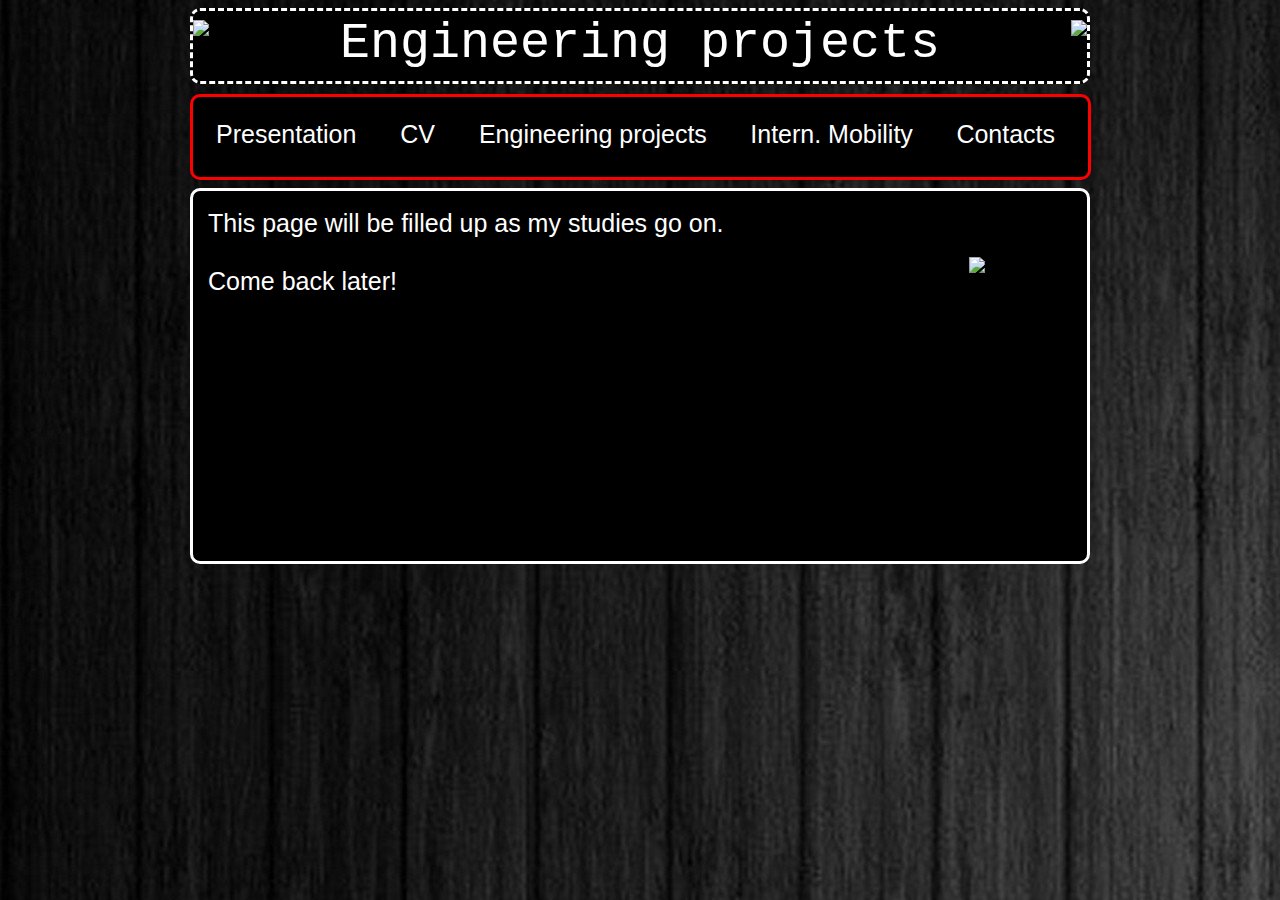
==== project.html @ 706aa647 "site web go brrr" ====
<!DOCTYPE html>
<html>
    <head>
        <meta charset="utf-8" />
        <link rel="stylesheet" href="style.css" />
        <link rel="icon" href="fav/roue.png" />
		<title>Mattéo GEORGES - Engineering projects </title>
    </head>
	<body>
		<div id="main_page">
			<header>
			
			<div id ="main">
			
			<div style="text-align : center"> <h1> Engineering projects  </h1>  </div>
			<div id="cv1"> <img src="gif/roue.gif" style="width: 65px;" /> </div>
			<div id="cv2"> <img src="gif/roue.gif" style="width: 65px;" /> </div>
			
			</div>
			</header>
			
			<div id ="maintache">
			<table class="barre">
				<tr>
				<td><p class ="choix4"><a href="index.html">Presentation</a><p></td>
				<td><p class ="choix1"><a href="CV1.html">CV</a><p></td>
				<td><p class ="choix2"><a href="project.html">Engineering projects</a><p></td>
				<td><p class ="choix4"><a href="mobility.html">Intern. Mobility</a><p></td>
				<td><p class ="choix3"><a href="contact.html">Contacts</a><p></td>
				</tr>
			</table>
			</div>
			
			<br>
			<corptexte>
				<div id ="main12">
				<br><h7>This page will be filled up as my studies go on. <br> <br>
				Come back later!</h7>
				<br>
				<div id="metrics"> <img src="img/woi.jpg" style="width: 400px;" /> </div>
				</div>
			
					
			
			</corptexte>
			
			</div>
		</div>
	</body>
---- style.css ----
body {
background-color: #white;
background-image: url("fond.jpg");
background-attachment: scroll;
background-position: 0px 0px;
background-repeat : repeat; 
}
#main {
width:895px;
height: 70px;

background-color: black;
border : medium dashed white ;
border-radius: 10px 10px 10px 10px;
position : relative;
top: 0px;
left : 0px;
}

#main2
{
width:1500px;
height: 760px;

background-color: black;
border : medium solid white ;
border-radius: 10px 10px 10px 10px;
float: center;
	position : relative;
	top: 5px;
	left : 0;

}

#main3
{
width:2000px;
height: 1120px;

background-color: black;
border : medium solid white ;
border-radius: 10px 10px 10px 10px;
float: center;
	position : relative;
	top: 5px;
	left : 0;

}

#main4
{
width:2000px;
height: 1200px;

background-color: black;
border : medium solid white ;
border-radius: 10px 10px 10px 10px;
float: center;
	position : relative;
	top: 5px;
	left : 0;

}

#main5
{
width:2000px;
height: 310px;

background-color: black;
border : medium solid white ;
border-radius: 10px 10px 10px 10px;
float: center;
	position : relative;
	top: 5px;
	left : 0;

}

#main6
{
width:2000px;
height: 1000px;

background-color: black;
border : medium solid white ;
border-radius: 10px 10px 10px 10px;
float: center;
	position : relative;
	top: 5px;
	left : 0;

}

#main7
{
width:1000px;
height: 269px;

background-color: black;
border : medium solid white ;
border-radius: 10px 10px 10px 10px;
float: center;
	position : relative;
	top: 0px;
	left : 0px;

}
#main8	
{
width:895px;
height: 925px;

background-color: black;
border : medium solid white ;
border-radius: 10px 10px 10px 10px;
position : relative;
top: -7px;
left : 0px;

}
#main18	
{
width:895px;
height: 1870px;

background-color: black;
border : medium solid white ;
border-radius: 10px 10px 10px 10px;
position : relative;
top: -7px;
left : 0px;

}
#main9
{
height: 185px;

background-color: black;
border : medium solid white ;
border-radius: 10px 10px 10px 10px;
float: center;
	position : relative;
	top: 0px;
	left : 0px;
}
#main10
{
height: 1820px;

background-color: black;
border : medium solid white ;
border-radius: 10px 10px 10px 10px;
float: center;
	position : relative;
	top: -15px;
	left : 0px;
}
#main11
{
width: 895px;
height: 370px;

background-color: black;
border : medium solid white ;
border-radius: 10px 10px 10px 10px;
float: center;
	position : relative;
	top: 0px;
	left : 0px;
}
#main12
{
	width:895px;
height: 370px;

background-color: black;
border : medium solid white ;
border-radius: 10px 10px 10px 10px;
float: center;
	position : relative;
	top: 0px;
	left : 0px;
}
#main13
{
	width:895px;
height: 1450px;

background-color: black;
border : medium solid white ;
border-radius: 10px 10px 10px 10px;
float: center;
	position : relative;
	top: 0px;
	left : 0px;
}
#maintache
{
width:895px;
height: 80px;

background-color: black;
border : medium solid red ;
border-radius: 10px 10px 10px 10px;
float: center;
position : relative;
top: 10px;
left : 0;

}

.barre{
	position: absolute;
	top: 25px;
	left: 10px;
	}

#main_page
{
    width: 900px;
    margin: auto;
}

#video {
	
	margin-left: auto;
    margin-right: auto;
	display: block
	
}

#image1 {
	
	position : relative;
	top: 10px;
	left : -30px;
	
}

#image2 {
	
	position : relative;
	top: -530px;
	left : -34px;
}

#image3 {
	
	position : relative;
	top: 215px;
	left : -490px;

}

#image4 {
	
	position : relative;
	top: 0px;
	left :-220px;

}

#pitch {
	
	position : relative;
	top: 75px;

}

h1 {
	font: 400 50px Courier, monospace;
	color : white;
	position : relative;
	top: -30px;
	left : 0px;
	
	}
h2 {
	font: 40px Impact, fantasy;
		color : white;
		float: left;
	position : relative;
	top: -20px;
	left : 0px;
	margin-left : 10px;
	}

h3 {
	font:  20px Times, Times New Roman, serif;
	color : #959594;
	float: left;
	position : relative;
	top: 0px;
	left : 0px;
	margin-left : 10px;
	}	

h4 {
	font:  28px Times, Times New Roman, serif;
	color : #959594;
	float: left;
	position : relative;
	top: 0px;
	left : 0px;
	margin-left : 10px;
	}

h5 {
	font:  18px Times, Times New Roman, serif;
	color : #B3B3AA;
	float: left;
	position : relative;
	top: 0px;
	left : 0px;
	margin-left : 10px;
	}

h6 {
	font:  20px Times, Times New Roman, serif;
	color : #D8D8CD;
	float: left;
	position : relative;
	top: -100px;
	left : 0px;
	margin-left : 20px;
	}

h7 {
	font:  25px Trebuchet MS, sans-serif	;
	color : white;
	float: left;
	position : relative;
	top: 0px;
	left : 0px;
	margin-left : 15px;
	margin-right : 15px;
	text-align: justify;
	}
	
h8 {
	font:  30px Trebuchet MS, sans-serif	;
	color : white;
	float: left;
	position : relative;
	top: 0px;
	left : 230px;
	margin-left : 15px;
	margin-right : 15px;
	margin-top : 15px;
	text-align: center;
	}

h9 {
	font:  30px Trebuchet MS, sans-serif	;
	color : white;
	float: left;
	position : relative;
	top: 0px;
	margin-left : 15px;
	margin-right : 15px;
	margin-top : 15px;
	text-align: center;
	}

description {
	font:  15px Trebuchet MS, sans-serif	;
	color : white;
	float: left;
	position : relative;
	top: 40px;
	left: 330px;
	font-style: italic; 
	}
descriptionb {
	font:  15px Trebuchet MS, sans-serif	;
	color : white;
	float: left;
	position : relative;
	top: 40px;
	left: 370px;
	font-style: italic; 
	}
description3 {
	font:  15px Trebuchet MS, sans-serif	;
	color : white;
	float: left;
	position : relative;
	top: 40px;
	left: 220px;
	font-style: italic; 
	}
	description4 {
	font:  15px Trebuchet MS, sans-serif	;
	color : white;
	float: left;
	position : relative;
	top: 40px;
	left: 250px;
	font-style: italic; 
	}
description2 {
	font:  15px Trebuchet MS, sans-serif	;
	color : white;
	float: left;
	position : relative;
	top: 40px;
	left: 170px;
	font-style: italic; 
	}

p {
	text-align : left;
	margin-left : 10px;
	margin-right : 10px;
	font: 25px Georgia, sans-serif;
		color : white;
	text-align: justify;
	float: left;
	position : relative;
	top: -30px;
	left : 0px;
	}



.sql {

	position : relative;
	top: 20px;
	left : -295px;
	}

.java {

	position : relative;
	top: -535px;
	left : -490px;
	}

.office {

	position : relative;
	top: -580px;
	left : 5px;
	}

.fr {

	position : relative;
	top: -500px;
	left : -480px;
	}

.eng {

	position : relative;
	top: -740px;
	left : 10px;
	}

.titre {
	text-align : left;
	padding-left : 0 px;
	position : relative;
	top: 40px;
	left :-270px;
	margin-left : 10px;
}
	
.title1 {
	text-align : left;
	padding-left : 0 px;
	position : relative;
	top: 40px;
	left :-270px;
	margin-left : 10px;
}

.title2 {
	text-align : left;
	padding-left : 0 px;
	position : relative;
	top: -85px;
	left :-340px;
	margin-left : 10px;
}

.title3 {
	text-align : left;
	padding-left : 0 px;
	position : relative;
	top: -580px;
	left :-340px;
	margin-left : 10px;
}

.title4 {
	text-align : left;
	padding-left : 0 px;
	position : relative;
	top: 35px;
	left :-385px;
	margin-left : 10px;
}

.title5 {
	text-align : left;
	padding-left : 0 px;
	position : relative;
	top: -35px;
	left :-640px;
	margin-left : 10px;
}

.title6 {
	text-align : left;
	padding-left : 0 px;
	position : relative;
	top: -110px;
	left :10px;
	margin-left : 10px;
}

.info1 {
	text-align : left;
	padding-left : 0 px;
	position : relative;
	top: -60px;
	left :-308px;
	margin-left : 10px;
}

.voyage1 {
	text-align : left;
	padding-left : 0 px;
	position : relative;
	top: -100px;
	left :-640px;
	margin-left : 10px;
}

.voyage2 {
	text-align : left;
	padding-left : 0 px;
	position : relative;
	top: -160px;
	left :0px;
	margin-left : 10px;
}

.voyage3 {
	text-align : left;
	padding-left : 0 px;
	position : relative;
	top: -115px;
	left :-400px;
	margin-left : 10px;
}

.voyage4 {
	text-align : left;
	padding-left : 0 px;
	position : relative;
	top: -70px;
	left :-513px;
	margin-left : 10px;
}

.end1 {
	font:  25px Times, Times New Roman, serif;
	position : relative;
	top: -175px;
	left :340px;
	color : #CFCECE;
	border : solid white; 
}

.end2 {
	font:  25px Times, Times New Roman, serif;
	text-align : center;
	position : relative;
	top: -605px;
	left : 120px;
	color : #CFCECE;
	border : solid white;
}

.end3 {
	font:  25px Times, Times New Roman, serif;
	text-align : center;
	position : relative;
	top: -603px;
	left :-560px;
	color : #CFCECE;
	border : solid white;
}

.end4 {
	font:  25px Times, Times New Roman, serif;
	text-align : center;
	position : relative;
	top: 170px;
	left :-300px;
	color : #CFCECE;
	border : solid white;
}
.end5 {
	font:  25px Times, Times New Roman, serif;
	position : relative;
	top: 50px;
	left :380px;
	color : #CFCECE;
	border : solid white; 
}


.date {
	text-align : left;
	padding-left : 0 px;
	position : relative;
	top: 40px;
	left :-460px;
	margin-left : 10px;
}

.date2 {
	text-align : left;
	padding-left : 0 px;
	position : relative;
	top: -105px;
	left :-665px;
	margin-left : 10px;
}

.date3 {
	text-align : left;
	padding-left : 0 px;
	position : relative;
	top: -160px;
	left :10px;
	margin-left : 10px;
}

.date4 {
	text-align : left;
	padding-left : 0 px;
	position : relative;
	top: -245px;
	left :10px;
	margin-left : 10px;
}

.iut {
	text-align : left;
	padding-left : 0 px;
	position : relative;
	top: -145px;
	left :0px;
	margin-left : 18px;
}

.xp1 {
	text-align : left;
	padding-left : 0 px;
	position : relative;
	top: -120px;
	left :-340px;
	margin-left : 18px;
}

.xp2 {
	text-align : left;
	padding-left : 0 px;
	position : relative;
	top: -205px;
	left :0px;
	margin-left : 18px;
}

.etudes {
	text-align : left;
	padding-left : 0 px;
	position : relative;
	top: -180px;
	left :17px;
	margin-left : 8px;
}
.etudes2 {
	text-align : left;
	padding-left : 0 px;
	position : relative;
	top: -180px;
	left :0x;
	margin-left : 8px;
}

.text1 {
	text-align : left;
	padding-left : 0 px;
	position : relative;
	top: -615px;
	left :8px;
	margin-left : 8px;
}

.text2 {
	text-align : left;
	padding-left : 0 px;
	position : relative;
	top: -545px;
	left :-490px;
	margin-left : 8px;
}

.text3 {
	text-align : left;
	padding-left : 0 px;
	position : relative;
	top: -575px;
	left :10px;
	margin-left : 8px;
}

.text4 {
	text-align : left;
	padding-left : 0 px;
	position : relative;
	top: -650px;
	left :10px;
	margin-left : 8px;
}

.text5 {
	text-align : left;
	padding-left : 0 px;
	position : relative;
	top: -440px;
	left :-605px;
	margin-left : 8px;
}

.text6 {
	text-align : left;
	padding-left : 0 px;
	position : relative;
	top: -680px;
	left :-105px;
	margin-left : 8px;
}

.text7 {
	text-align : left;
	padding-left : 0 px;
	position : relative;
	top: 5px;
	left :-200px;
	margin-left : 8px;
}

.pro1 {
	text-align : left;
	padding-left : 0 px;
	position : relative;
	top: -25px;
	left : 0px;
	margin-left : 8px;
}

.pro2 {
	text-align : left;
	padding-left : 0 px;
	position : relative;
	top: -105px;
	left : 0px;
	margin-left : 8px;
}

.mot {
	text-align : left;
	padding-left : 0 px;
	position : relative;
	top: 50px;
	left : -550px;
	margin-left : 8px;
}

.ada {
	text-align : left;
	padding-left : 0 px;
	position : relative;
	top: 40px;
	left : -640px;
	margin-left : 8px;
}

.qua1 {
	text-align : left;
	padding-left : 0 px;
	position : relative;
	top: 10px;
	left :-210px;
	margin-left : 8px;
}

.qua2 {
	text-align : left;
	padding-left : 0 px;
	position : relative;
	top: -20px;
	left :5px;
	margin-left : 8px;
}

.qua3 {
	text-align : left;
	padding-left : 0 px;
	position : relative;
	top: 5px;
	left :-392px;
	margin-left : 8px;
}

.qua4 {
	text-align : left;
	padding-left : 0 px;
	position : relative;
	top: -30px;
	left :-0px;
	margin-left : 8px;
}

.stage1 {
	text-align : left;
	padding-left : 0 px;
	position : relative;
	top: -148px;
	left :-195px;
	margin-left : 8px;
}

.stage2 {
	text-align : left;
	padding-left : 0 px;
	position : relative;
	top: -230px;
	left :-195px;
	margin-left : 8px;
}


header
{
    display: flex;
    justify-content: space-between;
    align-items: flex-end;
}	

corptexte
{
    display: flex;
    justify-content: space-between;
    align-items: flex-end;
}	

barretaches 
{
    display: flex;
    justify-content: space-between;
    align-items: flex-end;
	font-family: Dayrom, serif;
    font-weight: normal;
    text-transform: uppercase;
}

test 
{
    display: flex;
    justify-content: space-between;
    align-items: flex-end;
	font-family: Dayrom, serif;
    font-weight: normal;
    text-transform: uppercase;
}

a:link {
	color:white; 
	text-decoration:none;
	}

a:visited {
	color:white;
	text-decoration:none;
	}
	
a:hover {
	color:#CFCECE; 
	text-decoration: underline;
	
	}
	
#cv1 {
	float: right;
	position : relative;
	top: -115px;
	left : 0px;
}
#cv2 {
	float: left;
	position : relative;
	top: -115px;
	right : 0px;
}


#tete {
	float: left;
	position : relative;
	top: -15px;
	right : 20px;
}	
#fox {
	float: center;
	position : relative;
	top: 30px;
	left: 305px;
}
#i_flag {
	float: center;
	position : relative;
	top: -40px;
	left: 530px;
}	
#metrics {
	float: center;
	position : relative;
	top: 30px;
	left: 230px;
}
#linke {
	float: center;
	position : relative;
	top: 233px;
	left: -445px;
}
#chris {
	float: center;
	position : relative;
	top: 20px;
}
#interview {
	float: center;
	position : relative;
	top: 20px;
	left: 25px;
}
#cv_iframe {
	float: center;
	position : relative;
	top: 30px;
	left: 45px;
}
#cliffs {
	float: center;
	position : relative;
	top: 30px;
	left: 210px;
}
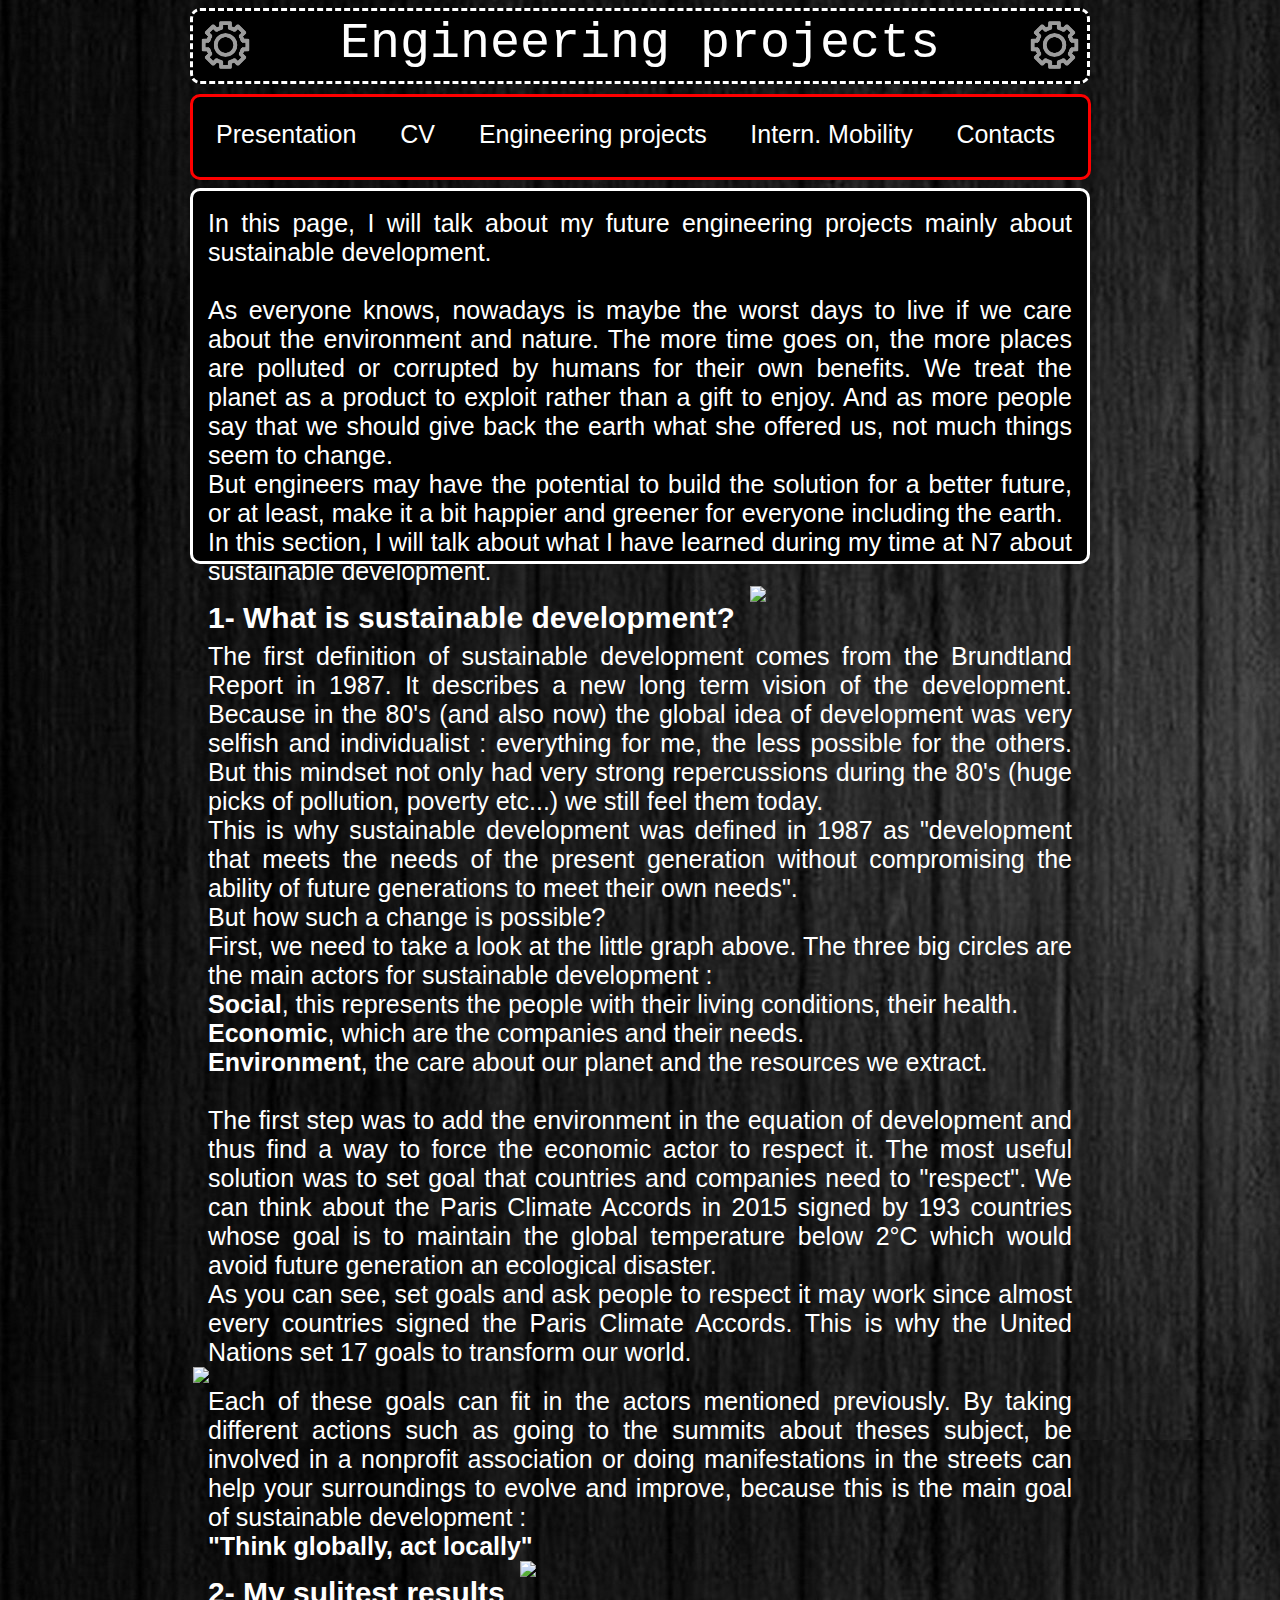
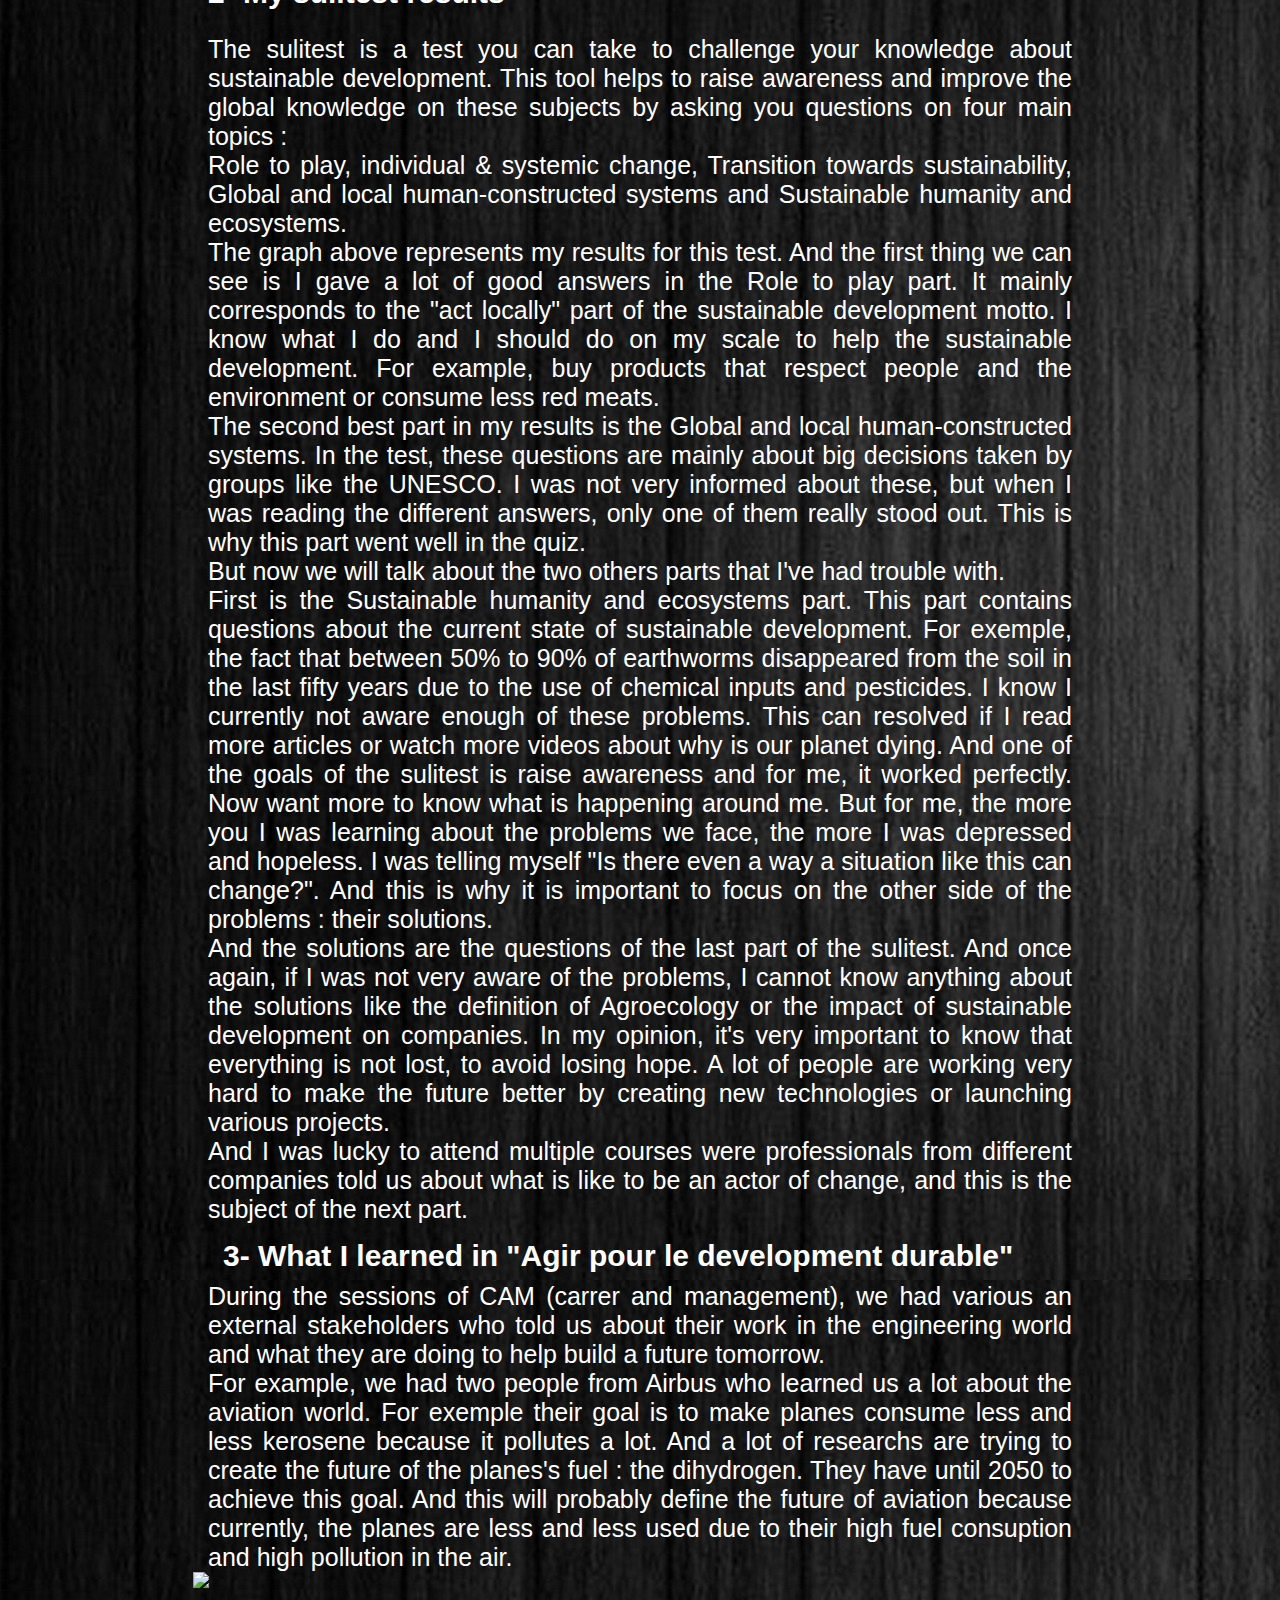
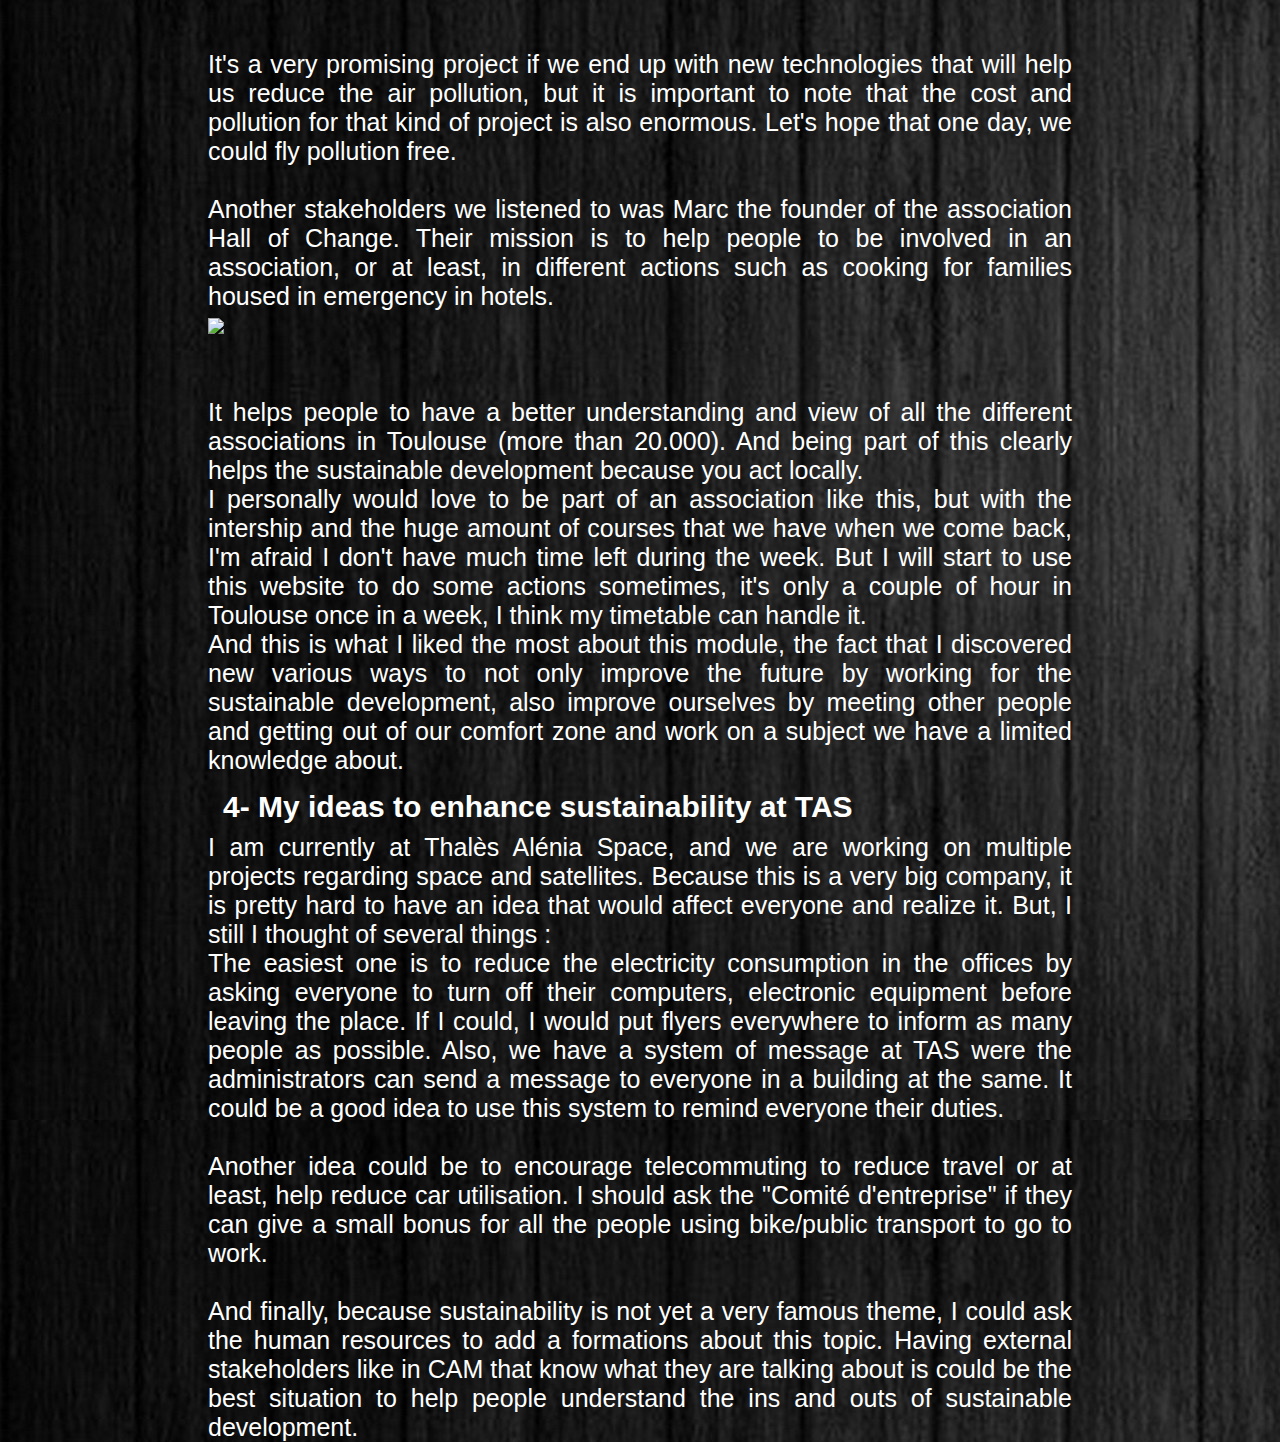
==== commit 7b449dc3: "update projects page" ====
--- a/project.html
+++ b/project.html
@@ -34,10 +34,59 @@
 			<br>
 			<corptexte>
 				<div id ="main12">
-				<br><h7>This page will be filled up as my studies go on. <br> <br>
-				Come back later!</h7>
-				<br>
-				<div id="metrics"> <img src="img/woi.jpg" style="width: 400px;" /> </div>
+				<br><h7>In this page, I will talk about my future engineering projects mainly about sustainable development. <br><br>
+				As everyone knows, nowadays is maybe the worst days to live if we care about the environment and nature. The more time goes on, the more places are polluted or corrupted by humans for their own benefits. We treat the planet as a product to exploit rather than a gift to enjoy. And as more people say that we should give back the earth what she offered us, not much things seem to change. <br>
+				But engineers may have the potential to build the solution for a better future, or at least, make it a bit happier and greener for everyone including the earth. <br>
+				In this section, I will talk about what I have learned during my time at N7 about sustainable development.</h7>
+					<br> <br> 
+				
+				<h9><b> 1- What is sustainable development? </b></h9> 
+				<div id="sd"> <img src="img/sd.png" style="width: 550px;" /> </div>
+				<br> <br><h7>The first definition of sustainable development comes from the Brundtland Report in 1987. It describes a new long term vision of the development. Because in the 80's (and also now) the global idea of
+				development was very selfish and individualist : everything for me, the less possible for the others. But this mindset not only had very strong repercussions during the 80's (huge picks of pollution, poverty etc...) we still feel them today. <br>
+				This is why sustainable development was defined in 1987 as "development that meets the needs of the present generation without compromising the ability of future generations to meet their own needs". <br>
+				But how such a change is possible? <br>
+				First, we need to take a look at the little graph above. The three big circles are the main actors for sustainable development :<br> 
+				<b>Social</b>, this represents the people with their living conditions, their health. <br>
+				<b>Economic</b>, which are the companies and their needs. <br>
+				<b>Environment</b>, the care about our planet and the resources we extract. <br><br>
+				The first step was to add the environment in the equation of development and thus find a way to force the economic actor to respect it. The most useful solution was to set goal that countries and companies need to "respect". We can think about the Paris Climate Accords in 2015 signed by 193 countries whose goal is to maintain the global temperature below 2°C which would avoid future generation an ecological disaster.<br>
+				As you can see, set goals and ask people to respect it may work since almost every countries signed the Paris Climate Accords. This is why the United Nations set 17 goals to transform our world. <br></h7>
+				<div id="goals"> <img src="img/goals.png" style="width: 750px;" /> </div>
+				<h7> Each of these goals can fit in the actors mentioned previously. By taking different actions such as going to the summits about theses subject, be involved in a nonprofit association or doing manifestations in the streets can help your surroundings to evolve and improve, because this is the main goal of sustainable development : <br>
+				<b> "Think globally, act locally" </b> </h7>
+				<h9><b> 2- My sulitest results </b></h9>
+				<div id="result"> <img src="img/result.jpg" style="width: 750px;" /> </div>
+				<br><br><br>
+				<h7> The sulitest is a test you can take to challenge your knowledge about sustainable development. This tool helps to raise awareness and improve the global knowledge on these subjects by asking you questions on four main topics : <br>
+				Role to play, individual & systemic change, Transition towards sustainability, Global and local human-constructed systems and Sustainable humanity and ecosystems. <br>
+				The graph above represents my results for this test. And the first thing we can see is I gave a lot of good answers in the Role to play part. It mainly corresponds to the "act locally" part of the sustainable development motto. I know what I do and I should do on my scale to help the sustainable development. For example, buy products that respect people and the environment or consume less red meats. <br>
+				The second best part in my results is the Global and local human-constructed systems. In the test, these questions are mainly about big decisions taken by groups like the UNESCO. I was not very informed about these, but when I was reading the different answers, only one of them really stood out. This is why this part went well in the quiz. <br>
+				But now we will talk about the two others parts that I've had trouble with.<br>
+				First is the Sustainable humanity and ecosystems part. This part contains questions about the current state of sustainable development. For exemple, the fact that between 50% to 90% of earthworms disappeared from the soil in the last fifty years due to the use of chemical inputs and pesticides. I know I currently not aware enough of these problems. This can resolved if I read more articles or watch more videos about why is our planet dying. And one of the goals of the sulitest is raise awareness and for me, it worked perfectly. Now want more to know what is happening around me. But for me, the more you I was learning about the problems we face, the more I was depressed and hopeless. I was telling myself "Is there even a way a situation like this can change?". And this is why it is important to focus on the other side of the problems : their solutions. <br>
+				And the solutions are the questions of the last part of the sulitest. And once again, if I was not very aware of the problems, I cannot know anything about the solutions like the definition of Agroecology or the impact of sustainable development on companies. In my opinion, it's very important to know that everything is not lost, to avoid losing hope. A lot of people are working very hard to make the future better by creating new technologies or launching various projects. <br>
+				And I was lucky to attend multiple courses were professionals from different companies told us about what is like to be an actor of change, and this is the subject of the next part.
+				<h9><b> 3- What I learned in "Agir pour le development durable"</b></h9>
+				<br> <br><br>During the sessions of CAM (carrer and management), we had various an external stakeholders who told us about their work in the engineering world and what they are doing to help build a future tomorrow. <br>
+				For example, we had two people from Airbus who learned us a lot about the aviation world. For exemple their goal is to make planes consume less and less kerosene because it pollutes a lot. And a lot of researchs are trying to create the future of the planes's fuel : the dihydrogen. They have until 2050 to achieve this goal. And this will probably define the future of aviation because currently, the planes are less and less used due to their high fuel consuption and high pollution in the air.
+				</h7>
+				<div id="avion"> <img src="img/avion.jpg" style="width: 750px;" /> </div>
+				<h7> <br><br> It's a very promising project if we end up with new technologies that will help us reduce the air pollution, but it is important to note that the cost and pollution for that kind of project is also enormous.
+				Let's hope that one day, we could fly pollution free.<br><br>
+				Another stakeholders we listened to was Marc the founder of the association Hall of Change. Their mission is to help people to be involved in an association, or at least, in different actions such as cooking for families housed in emergency in hotels. <br>
+				<div id="avion"> <img src="img/hall.JPG" style="width: 750px;" /> </div>
+				<br><br>
+				It helps people to have a better understanding and view of all the different associations in Toulouse (more than 20.000). And being part of this clearly helps the sustainable development because you act locally. <br>
+				I personally would love to be part of an association like this, but with the intership and the huge amount of courses that we have when we come back, I'm afraid I don't have much time left during the week. But I will start to use this website to do some actions sometimes, it's only a couple of hour in Toulouse once in a week, I think my timetable can handle it. <br>
+				And this is what I liked the most about this module, the fact that I discovered new various ways to not only improve the future by working for the sustainable development, also improve ourselves by meeting other people and getting out of our comfort zone and work on a subject we have a limited knowledge about. <br>
+				<h9><b> 4- My ideas to enhance sustainability at TAS</b></h9>
+				<br><br>I am currently at Thalès Alénia Space, and we are working on multiple projects regarding space and satellites. Because this is a very big company, it is pretty hard to have an idea that would affect everyone and realize it. But, I still I thought of several things : <br>
+				The easiest one is to reduce the electricity consumption in the offices by asking everyone to turn off their computers, electronic equipment before leaving the place. If I could, I would put flyers everywhere to inform
+				as many people as possible. Also, we have a system of message at TAS were the administrators can send a message to everyone in a building at the same. It could be a good idea to use this system to remind everyone their duties. <br>	<br>	
+				Another idea could be to encourage telecommuting to reduce travel or at least, help reduce car utilisation.
+				I should ask the "Comité d'entreprise" if they can give a small bonus for all the people using bike/public transport to go to work.<br><br>
+				And finally, because sustainability is not yet a very famous theme, I could ask the human resources to add a formations about this topic. Having external stakeholders like in CAM that know what they are talking about is could be the best situation to help people understand the ins and outs of sustainable development.
+				</h7> 					
 				</div>
 			
 					
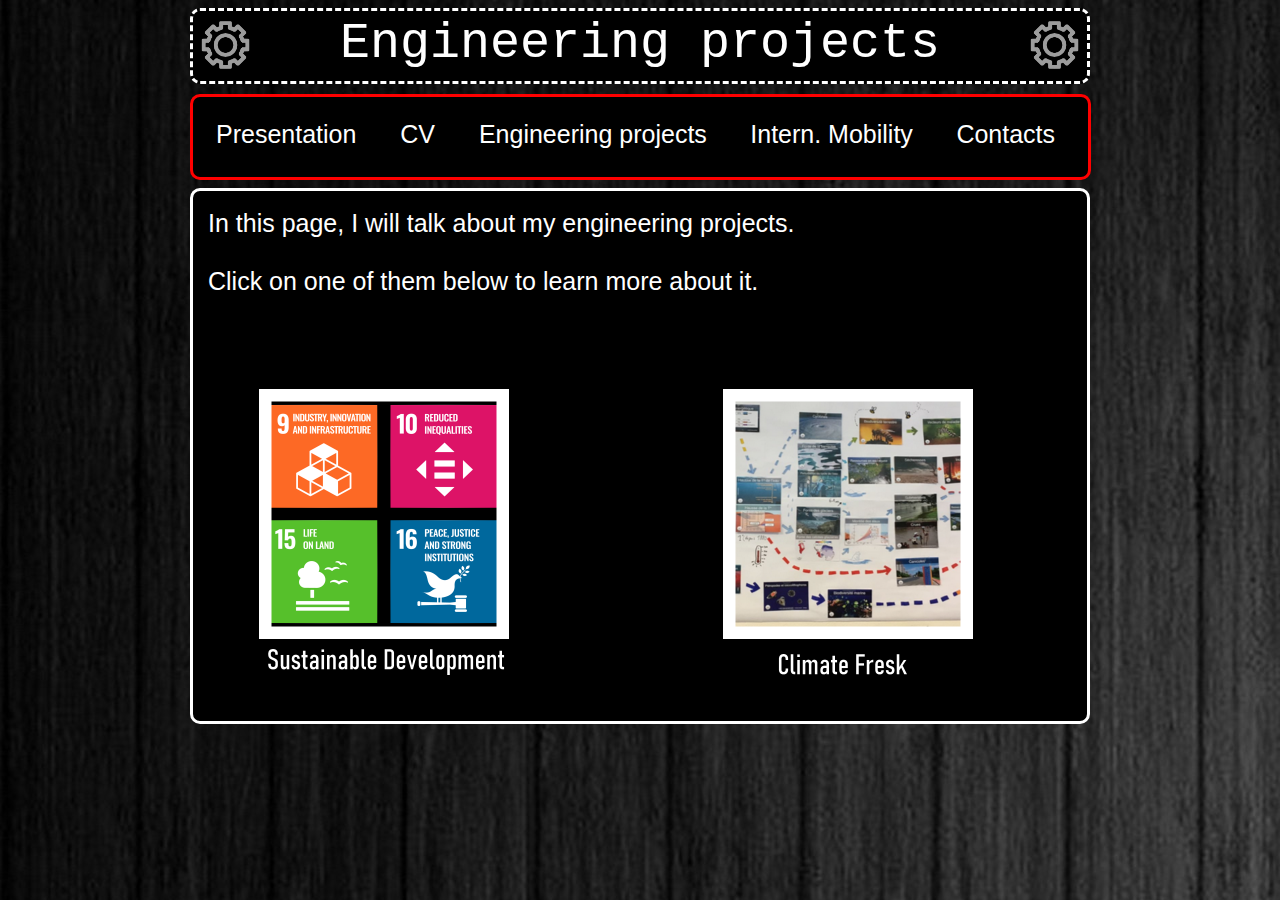
==== commit b52bef02: "Commit new interview + climate fresco page" ====
--- a/project.html
+++ b/project.html
@@ -33,60 +33,12 @@
 			
 			<br>
 			<corptexte>
-				<div id ="main12">
-				<br><h7>In this page, I will talk about my future engineering projects mainly about sustainable development. <br><br>
-				As everyone knows, nowadays is maybe the worst days to live if we care about the environment and nature. The more time goes on, the more places are polluted or corrupted by humans for their own benefits. We treat the planet as a product to exploit rather than a gift to enjoy. And as more people say that we should give back the earth what she offered us, not much things seem to change. <br>
-				But engineers may have the potential to build the solution for a better future, or at least, make it a bit happier and greener for everyone including the earth. <br>
-				In this section, I will talk about what I have learned during my time at N7 about sustainable development.</h7>
-					<br> <br> 
-				
-				<h9><b> 1- What is sustainable development? </b></h9> 
-				<div id="sd"> <img src="img/sd.png" style="width: 550px;" /> </div>
-				<br> <br><h7>The first definition of sustainable development comes from the Brundtland Report in 1987. It describes a new long term vision of the development. Because in the 80's (and also now) the global idea of
-				development was very selfish and individualist : everything for me, the less possible for the others. But this mindset not only had very strong repercussions during the 80's (huge picks of pollution, poverty etc...) we still feel them today. <br>
-				This is why sustainable development was defined in 1987 as "development that meets the needs of the present generation without compromising the ability of future generations to meet their own needs". <br>
-				But how such a change is possible? <br>
-				First, we need to take a look at the little graph above. The three big circles are the main actors for sustainable development :<br> 
-				<b>Social</b>, this represents the people with their living conditions, their health. <br>
-				<b>Economic</b>, which are the companies and their needs. <br>
-				<b>Environment</b>, the care about our planet and the resources we extract. <br><br>
-				The first step was to add the environment in the equation of development and thus find a way to force the economic actor to respect it. The most useful solution was to set goal that countries and companies need to "respect". We can think about the Paris Climate Accords in 2015 signed by 193 countries whose goal is to maintain the global temperature below 2°C which would avoid future generation an ecological disaster.<br>
-				As you can see, set goals and ask people to respect it may work since almost every countries signed the Paris Climate Accords. This is why the United Nations set 17 goals to transform our world. <br></h7>
-				<div id="goals"> <img src="img/goals.png" style="width: 750px;" /> </div>
-				<h7> Each of these goals can fit in the actors mentioned previously. By taking different actions such as going to the summits about theses subject, be involved in a nonprofit association or doing manifestations in the streets can help your surroundings to evolve and improve, because this is the main goal of sustainable development : <br>
-				<b> "Think globally, act locally" </b> </h7>
-				<h9><b> 2- My sulitest results </b></h9>
-				<div id="result"> <img src="img/result.jpg" style="width: 750px;" /> </div>
-				<br><br><br>
-				<h7> The sulitest is a test you can take to challenge your knowledge about sustainable development. This tool helps to raise awareness and improve the global knowledge on these subjects by asking you questions on four main topics : <br>
-				Role to play, individual & systemic change, Transition towards sustainability, Global and local human-constructed systems and Sustainable humanity and ecosystems. <br>
-				The graph above represents my results for this test. And the first thing we can see is I gave a lot of good answers in the Role to play part. It mainly corresponds to the "act locally" part of the sustainable development motto. I know what I do and I should do on my scale to help the sustainable development. For example, buy products that respect people and the environment or consume less red meats. <br>
-				The second best part in my results is the Global and local human-constructed systems. In the test, these questions are mainly about big decisions taken by groups like the UNESCO. I was not very informed about these, but when I was reading the different answers, only one of them really stood out. This is why this part went well in the quiz. <br>
-				But now we will talk about the two others parts that I've had trouble with.<br>
-				First is the Sustainable humanity and ecosystems part. This part contains questions about the current state of sustainable development. For exemple, the fact that between 50% to 90% of earthworms disappeared from the soil in the last fifty years due to the use of chemical inputs and pesticides. I know I currently not aware enough of these problems. This can resolved if I read more articles or watch more videos about why is our planet dying. And one of the goals of the sulitest is raise awareness and for me, it worked perfectly. Now want more to know what is happening around me. But for me, the more you I was learning about the problems we face, the more I was depressed and hopeless. I was telling myself "Is there even a way a situation like this can change?". And this is why it is important to focus on the other side of the problems : their solutions. <br>
-				And the solutions are the questions of the last part of the sulitest. And once again, if I was not very aware of the problems, I cannot know anything about the solutions like the definition of Agroecology or the impact of sustainable development on companies. In my opinion, it's very important to know that everything is not lost, to avoid losing hope. A lot of people are working very hard to make the future better by creating new technologies or launching various projects. <br>
-				And I was lucky to attend multiple courses were professionals from different companies told us about what is like to be an actor of change, and this is the subject of the next part.
-				<h9><b> 3- What I learned in "Agir pour le development durable"</b></h9>
-				<br> <br><br>During the sessions of CAM (carrer and management), we had various an external stakeholders who told us about their work in the engineering world and what they are doing to help build a future tomorrow. <br>
-				For example, we had two people from Airbus who learned us a lot about the aviation world. For exemple their goal is to make planes consume less and less kerosene because it pollutes a lot. And a lot of researchs are trying to create the future of the planes's fuel : the dihydrogen. They have until 2050 to achieve this goal. And this will probably define the future of aviation because currently, the planes are less and less used due to their high fuel consuption and high pollution in the air.
-				</h7>
-				<div id="avion"> <img src="img/avion.jpg" style="width: 750px;" /> </div>
-				<h7> <br><br> It's a very promising project if we end up with new technologies that will help us reduce the air pollution, but it is important to note that the cost and pollution for that kind of project is also enormous.
-				Let's hope that one day, we could fly pollution free.<br><br>
-				Another stakeholders we listened to was Marc the founder of the association Hall of Change. Their mission is to help people to be involved in an association, or at least, in different actions such as cooking for families housed in emergency in hotels. <br>
-				<div id="avion"> <img src="img/hall.JPG" style="width: 750px;" /> </div>
-				<br><br>
-				It helps people to have a better understanding and view of all the different associations in Toulouse (more than 20.000). And being part of this clearly helps the sustainable development because you act locally. <br>
-				I personally would love to be part of an association like this, but with the intership and the huge amount of courses that we have when we come back, I'm afraid I don't have much time left during the week. But I will start to use this website to do some actions sometimes, it's only a couple of hour in Toulouse once in a week, I think my timetable can handle it. <br>
-				And this is what I liked the most about this module, the fact that I discovered new various ways to not only improve the future by working for the sustainable development, also improve ourselves by meeting other people and getting out of our comfort zone and work on a subject we have a limited knowledge about. <br>
-				<h9><b> 4- My ideas to enhance sustainability at TAS</b></h9>
-				<br><br>I am currently at Thalès Alénia Space, and we are working on multiple projects regarding space and satellites. Because this is a very big company, it is pretty hard to have an idea that would affect everyone and realize it. But, I still I thought of several things : <br>
-				The easiest one is to reduce the electricity consumption in the offices by asking everyone to turn off their computers, electronic equipment before leaving the place. If I could, I would put flyers everywhere to inform
-				as many people as possible. Also, we have a system of message at TAS were the administrators can send a message to everyone in a building at the same. It could be a good idea to use this system to remind everyone their duties. <br>	<br>	
-				Another idea could be to encourage telecommuting to reduce travel or at least, help reduce car utilisation.
-				I should ask the "Comité d'entreprise" if they can give a small bonus for all the people using bike/public transport to go to work.<br><br>
-				And finally, because sustainability is not yet a very famous theme, I could ask the human resources to add a formations about this topic. Having external stakeholders like in CAM that know what they are talking about is could be the best situation to help people understand the ins and outs of sustainable development.
-				</h7> 					
+				<div id ="main14">
+				<br><h7>In this page, I will talk about my engineering projects. <br><br>
+				Click on one of them below to learn more about it.
+				</h7> 	
+				<a href="sus_dev.html"><img class="sustain" src="img/energie.png" style="width: 250px;" /></a>
+				<a href="fresco.html"><img class="fresco" src="img/fresco.png" style="width: 250px;" /> </a>					
 				</div>
 			
 					
--- a/style.css
+++ b/style.css
@@ -172,7 +172,7 @@
 #main12
 {
 	width:895px;
-height: 370px;
+height: 6650px;
 
 background-color: black;
 border : medium solid white ;
@@ -185,7 +185,33 @@
 #main13
 {
 	width:895px;
-height: 1450px;
+height: 2080px;
+
+background-color: black;
+border : medium solid white ;
+border-radius: 10px 10px 10px 10px;
+float: center;
+	position : relative;
+	top: 0px;
+	left : 0px;
+}
+#main14
+{
+	width:895px;
+height: 530px;
+
+background-color: black;
+border : medium solid white ;
+border-radius: 10px 10px 10px 10px;
+float: center;
+	position : relative;
+	top: 0px;
+	left : 0px;
+}
+#main15
+{
+	width:895px;
+height: 3820px;
 
 background-color: black;
 border : medium solid white ;
@@ -227,6 +253,21 @@
 	margin-left: auto;
     margin-right: auto;
 	display: block
+	
+}
+
+.sustain {
+	
+	position : relative;
+	top: 180px;
+	left : -550px;
+	
+}
+.fresco {
+	
+	position : relative;
+	top: -124px;
+	left : 530px;
 	
 }
 
@@ -925,6 +966,36 @@
 	top: 30px;
 	left: 305px;
 }
+#avion {
+	float: center;
+	position : relative;
+	top: 30px;
+	left: 70px;
+}
+#result {
+	float: center;
+	position : relative;
+	top: 30px;
+	left: 75px;
+}
+#goals {
+	float: center;
+	position : relative;
+	top: 0px;
+	left: 60px;
+}
+#sd {
+	float: center;
+	position : relative;
+	top: 30px;
+	left: 170px;
+}
+#fc1 {
+	float: center;
+	position : relative;
+	top: 30px;
+	left: 170px;
+}
 #i_flag {
 	float: center;
 	position : relative;
